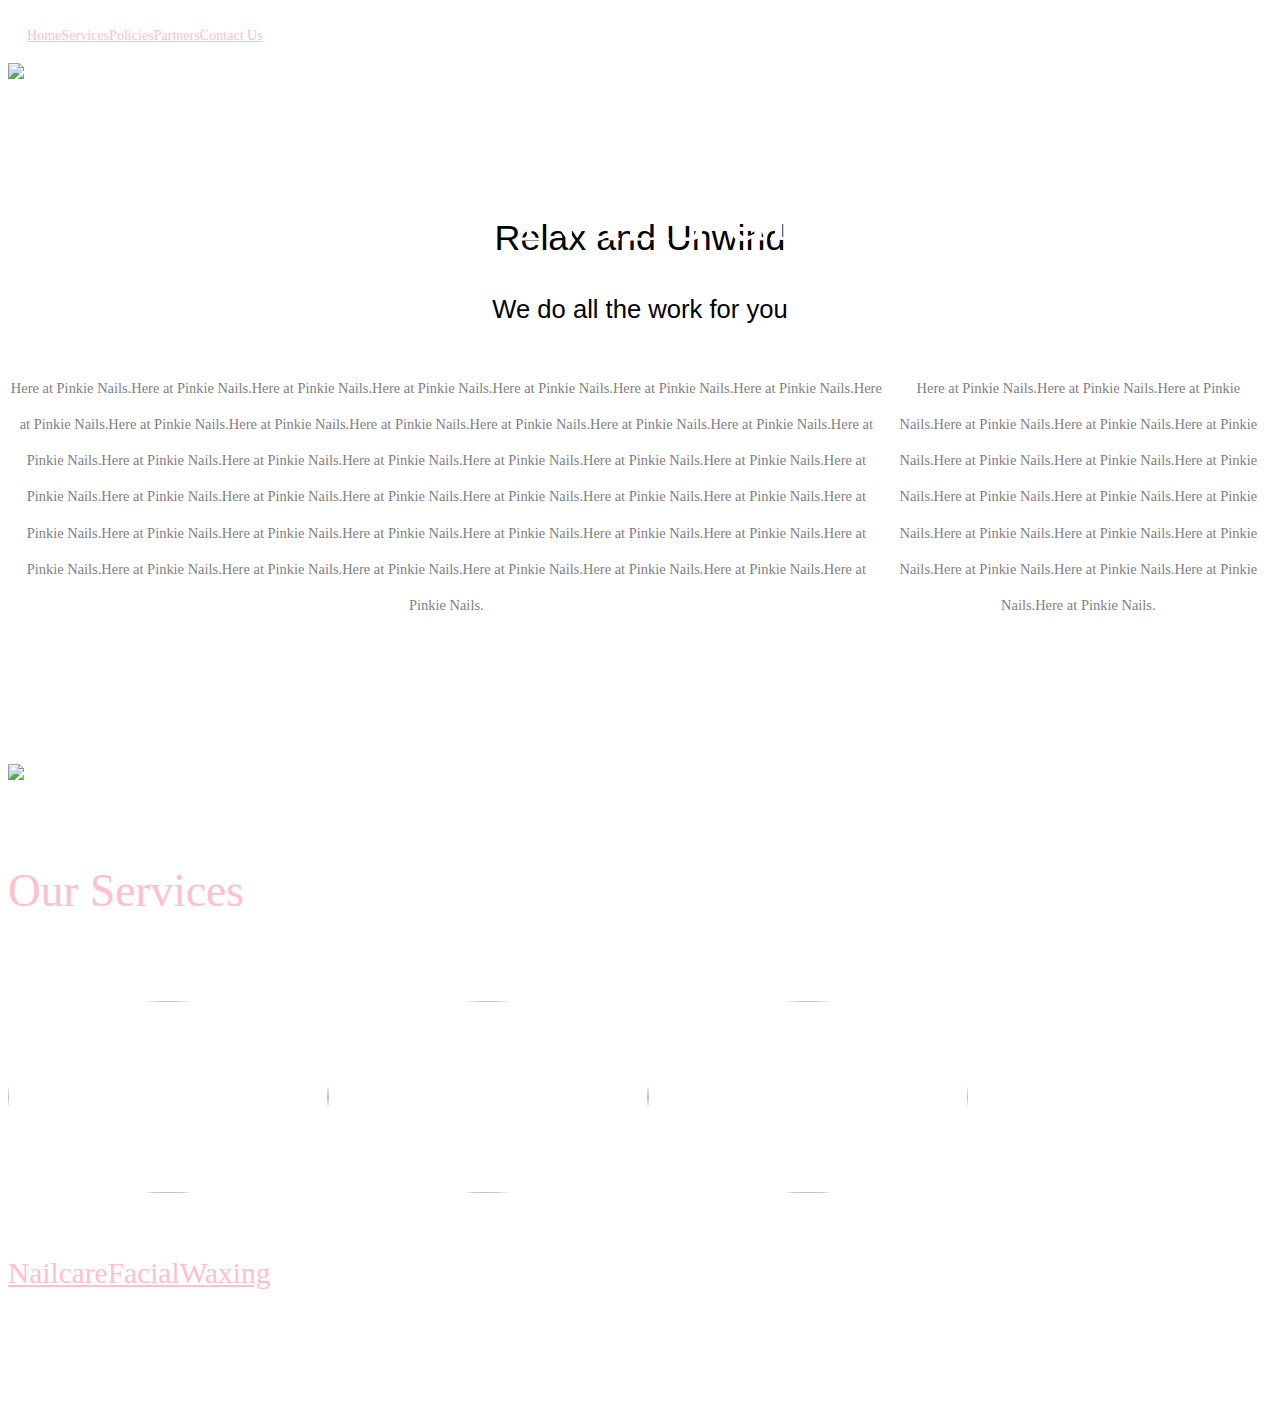
==== src/index.html @ 0a98a030 "Add folders" ====
<!doctype html>
<html lang="en">

<head>
    <!--Required meta tags-->
    <meta charset="utf-8">
    <meta name="viewport" content="width=device-width, initial-scale=1, shrink-to-fit=no">

    <!--Bootstrap CSS-->
    <link rel="stylesheet" href="https://stackpath.bootstrapcdn.com/bootstrap/4.1.3/css/bootstrap.min.css" integrity="sha384-MCw98/SFnGE8fJT3GXwEOngsV7Zt27NXFoaoApmYm81iuXoPkFOJwJ8ERdknLPMO"
        crossorigin="anonymous">

    <title>Pinkie Nails and Spa</title>
</head>
<style>
    /*----general----*/

    /*--fonts--*/

    @font-face {
        font-family: "Chalk";
        src: url("KGNoRegretsSketch.ttf");
    }

    @font-face {
        font-family: "Charline";
        src: url("Charline font.otf");
    }

    /*--convenient and quick positioning classes--*/

    .absolute {
        position: absolute;
        z-index: 100;
    }

    .relative {
        position: relative;
    }

    /*--convenient class to cancel any and all padding--*/

    .cancel {
        padding: 0;
    }

    /*--link behavior--*/

    a:link {
        color: pink;
    }

    a:visited {
        color: pink;
    }

    a:hover {
        text-decoration: none;
    }

    /*--all images take up full width of its container--*/

    img {
        width: 100%;
    }

    /*---hide non-mobile elements/design/layout---*/

    /*--hide tablet design/layout/elements--*/

    /*-hide tablet version of banner image-*/

    #tabletbanner {
        display: none;
    }

    /*-hide tablet version of reviews banner-*/

    #tabletbanner2 {
        display: none;
    }

    /*-hide tablet version of service section-*/

    /*-hide tablet version of service images-*/

    .tabletthumb {
        display: none;
    }

    /*-hide tablet version of service captions-*/

    .tabletsubserv {
        display: none;
    }

    /*--hide laptop design/layout/elements--*/

    /*-hide laptop version of navigation-*/

    .lap-nav {
        display: none;
    }

    /*-hide laptop version of service submenu-*/

    .servhover {
        display: none;
    }

    /*-hide laptop version of main content-*/

    .laptopmain {
        display: none;
    }

    /*-hide laptop version of services section-*/

    .laptopthumb {
        display: none;
    }

    .laptopsubserv {
        display: none;
    }


    /*----mobile/default website----*/

    /*----nav - mobile and tablet----*/

    .nav {
        padding: 2% 5% 0% 5%;
        position: fixed;
        background-color: white;
        width: 100%;
        z-index: 200;
        opacity: 0.9;
        height: 13vw;
    }

    /*--overhang--*/

    /*-hamburger-*/

    .hamburgerline {
        background-color: pink;
        margin: 1.3vw 0;
        height: 1vw;
        width: 100%;
        border-radius: 40%;
    }

    .hamburger {
        width: 7%;
        padding-top: 1%;
    }

    /*-everything else in overhang-*/

    .overhang {
        color: pink;
        font-family: "Chalk";
        font-size: 5vw;
        justify-self: end;
        padding-top: 1.5%;
    }

    /*----menu----*/

    #menu {
        width: 100%;
        background-color: white;
        position: fixed;
        opacity: 0.9;
        z-index: 300;
        top: 13vw;
    }

    .menu-item {
        color: pink;
        font-family: "Charline";
        padding: 5vw 7vw;
        height: 12.5vw;
        padding-right: 0vw;
    }

    /*--menu animations--*/

    /*-slide menu down-*/

    @keyframes slide {
        from {
            height: 0vw;
        }
        to {
            height: 70vw;
        }
    }

    /*-slide menu up-*/

    @keyframes slideup {
        from {
            height: 70vw;
        }
        to {
            height: 0vw;
        }
    }

    /*--menu animation classes--*/

    /*-slide menu up-*/

    .slideup {
        animation-name: slideup;
        animation-duration: 0.5s;
        animation-fill-mode: forwards;
        overflow: hidden;
        padding-top: none;
    }

    /*-slide menu down-*/

    .slidedown {
        height: 75vw;
        animation-name: slide;
        animation-duration: 0.5s;
        animation-fill-mode: forwards;
        overflow: hidden;
    }

    /*----submenu----*/

    /*--design of down arrow to open services submenu--*/

    .down-arrow {
        border: solid pink;
        border-width: 0 3px 3px 0;
        display: inline-block;
        padding: 3px;
        transform: rotate(45deg);
        text-align: right;
    }

    /*--submenu/submenu design--*/

    ul {
        list-style: none;
        margin-bottom: 0vw;
    }

    li {
        color: pink;
        font-family: "Charline";
        font-size: 4vw;
        padding: 2vw;
    }

    /*--submenu animations--*/

    /*-expand menu for submenu/to open submenu-*/

    @keyframes slidesub {
        from {
            height: 70vw;
        }
        to {
            height: 137vw;
        }
    }

    /*-contract/compress menu to close submenu but display menu-*/

    @keyframes slidesubup {
        from {
            height: 137vw;
        }
        to {
            height: 70vw;
        }
    }

    /*-close both menu and submenu all together-*/

    @keyframes slideallup {
        from {
            height: 137vw;
        }
        to {
            height: 0vw;
        }
    }

    /*-class to hide submenu-*/

    .submenu-collapse {
        display: none;
    }

    /*--submenu animation classes--*/

    /*-expand menu to open submenu-*/

    .slidesub {
        animation-name: slidesub;
        animation-duration: 0.5s;
        animation-fill-mode: forwards;
        overflow: hidden;
    }

    /*-collapse submenu to return to regular menu-*/

    .slidesubup {
        animation-name: slidesubup;
        animation-duration: 0.5s;
        animation-fill-mode: forwards;
        overflow: hidden;
    }

    /*-close both menu and submenu all together-*/

    .slideallup {
        height: 137vw;
        animation-name: slideallup;
        animation-duration: 0.5s;
        animation-fill-mode: forwards;
        overflow: hidden;
    }

    /*----banner----*/

    /*--banner text--*/

    .top {
        font-size: 15vw;
        font-family: "Chalk";
        color: white;
        top: 30%;
        text-align: center;
        width: 100%;
        font-weight: 100;
    }

    /*--banner image--*/

    #banner {
        width: 100%;
        height: auto;
    }

    /*----main content----*/

    /*-main heading/title-*/

    .title {
        align-self: end;
        font-size: 20vw;
        font-weight: 500;
        margin-top: 15%;
        margin-bottom: 15%;
        padding-left: 15%;
        padding-right: 15%;
        font-family: "Chalk";
    }

    /*-main subtitle-*/

    .sub {
        align-self: start;
        text-align: center;
        font-size: 12vw;
        font-weight: 500;
        margin-bottom: 15%;
        padding-left: 15%;
        padding-right: 15%;
        font-family: "Charline";
    }

    /*-main content text-*/

    .blurb {
        color: gray;
        line-height: 2.5;
        font-size: 4.5vw;
        padding-right: 15%;
        padding-left: 15%;
    }

    /*-last text of main content text-*/

    .blurb2 {
        margin-bottom: 15%;
    }

    /*----reviews----*/

    .review {
        color: pink;
        font-size: 13vw;
        font-family: "Helvetica";
        animation-name: fade;
        animation-duration: 1s;
        animation-fill-mode: forwards;
        display: none;
        opacity: 0;
        text-align: center;
        width: 100%;
        top: 35%;
        bottom: auto;
        padding: 0% 15%;
    }

    /*--review animation--*/

    @keyframes fade {
        from {
            opacity: 0
        }
        to {
            opacity: 1
        }
    }

    /*--reviews image--*/

    #banner2 {
        width: 100%;
        height: auto;
    }

    /*----service section----*/

    /*--service header--*/

    .service {
        font-family: "Chalk";
        font-size: 20vw;
        color: pink;
        margin-top: 20%;
        margin-bottom: 20%;
    }

    /*--service image container--*/

    .servimg {
        padding-left: 15%;
        padding-right: 15%;
    }

    /*--service image--*/

    .thumb {
        border-radius: 50%;
        height: 75vw;
    }

    /*--service caption container--*/

    .subserv2 {
        margin: 10vw 0vw 15vw 0vw;
    }

    /*--service caption--*/

    .subserv {
        font-family: "Charline";
        font-size: 10vw;
        text-align: center;
        margin-bottom: 15%;
        padding-top: 11%;
        color: pink;
    }

    /*----adjustments/changes for tablet website----*/

    @media only screen and (min-width: 425px) {

        /*----general----*/
        /*--hide mobile/default design/layout/elements--*/
        /*-hide mobile banner image-*/
        #banner {
            display: none;
        }

        /*-hide review banner image-*/
        #banner2 {
            display: none;
        }

        /*-hide service section-*/
        #servicesection {
            display: none;
        }

        /*--show tablet design/layout/elements--*/
        /*-show tablet banner image-*/
        #tabletbanner {
            display: block;
        }

        /*-show tablet review banner-*/
        #tabletbanner2 {
            display: block;
        }

        /*-show tablet services section-*/
        /*-show tablet service images-*/
        .tabletthumb {
            display: flex;
        }

        /*-show tablet service captions-*/
        .tabletsubserv {
            display: flex;
        }

        /*----tablet menu----*/
        /*--adjust menu animations--*/

    /*-slide menu down-*/

    @keyframes slide {
        from {
            height: 0vw;
        }
        to {
            height: 45vw;
        }
    }

    /*-slide menu up-*/

    @keyframes slideup {
        from {
            height: 45vw;
        }
        to {
            height: 0vw;
        }
    }

        /*--adjust height of open menu--*/
        .slidedown {
            height: 45vw;
        }

        /*--adjust padding and height of menu-items-*/
        .menu-item {
            padding: 1vw 7vw;
            height: 8.5vw;
            padding-right: 0vw;
        }

        /*---tablet submenu---*/

    /*--adjust submenu animations--*/

    /*-expand menu for submenu/to open submenu-*/

    @keyframes slidesub {
        from {
            height: 45vw;
        }
        to {
            height: 100vw;
        }
    }

    /*-contract/compress menu to close submenu but display menu-*/

    @keyframes slidesubup {
        from {
            height: 100vw;
        }
        to {
            height: 45vw;
        }
    }

    /*-close both menu and submenu all together-*/

    @keyframes slideallup {
        from {
            height: 100vw;
        }
        to {
            height: 0vw;
        }
    }

        /*--adjust submenu margin--*/

        .mobilesub {
            margin-bottom: 3.5vw;
        }

        /*--adjust font size of submenu items--*/
        li {
            font-size: 2.5vw;
        }

        /*----banner----*/
        /*--adjust the position of both text and image to accomodate tablet nav bar--*/
        .banner3 {
            top: 13vw;
        }

        /*--adjust the position and font-size of the banner text--*/
        .top {
            display: none;
        }

        /*----main----*/
        /*--adjust font size, margins, font family, and padding of title--*/
        .title {
            text-align: center;
            font-size: 4vw;
            margin-top: 25%;
            margin-bottom: 0%;
            padding-left: 0%;
            padding-right: 0%;
            font-family: "Helvetica";
        }

        /*-adjust font size, font family, and margin of subtitle-*/
        .sub {
            font-size: 3vw;
            margin-bottom: 2.5%;
            font-family: "Helvetica";
        }

        /*-adjust alignment, font size, and padding of main text-*/
        .blurb {
            text-align: center;
            font-size: 2vw;
            padding: 0vw 10vw;
        }

        /*-adjust margin of last text of main text-*/
        .blurb2 {
            margin-bottom: 10%;
        }

        /*----adjust font size and position of reviews----*/
        .review {
            font-size: 5vw;
            top: 45%;
        }

        /*----service section----*/
        /*--adjust font size and margins of service heading--*/
        .service {
            font-size: 5vw;
            margin-top: 10%;
            margin-bottom: 10%;
        }

        /*--adjust padding of service image container--*/
        .servimg {
            padding-left: 0%;
            padding-right: 0%;
        }

        /*--adjust height, width, and margin of service image--*/
        .thumb {
            height: 25vw;
            width: 25vw;
            margin-bottom: 5vw;
            ;
        }

        /*--adjust tablet service caption container margin--*/
        .tabletsubserv {
            margin-bottom: 10vw;
        }

        /*-adjust service caption font size-*/
        .subserv {
            font-size: 4.3vw;
        }

    }

    /*----adjustments/changes for laptop website----*/

    @media only screen and (min-width: 768px) {

        /*----general----*/
        /*---hide mobile/tablet elements---*/
        /*--hide mobile/tablet nav bar--*/
        .nav {
            display: none;
        }

        /*-hide hamburger-*/
        .hamburger {
            display: none;
        }

        .hamburgerline {
            display: none;
        }

        /*-hide overhang-*/
        .overhang {
            display: none;
        }

        /*--hide menu--*/
        .menu {
            display: none;
        }

        .menu-item {
            display: none;
        }

        /*-hide menu animation classes-*/
        .slideup {
            display: none;
        }

        .slidedown {
            display: none;
        }

        /*--hide submenu--*/
        .mobilesub {
            display: none;
        }
        /*-hide submenu animation classes-*/
        .slidesub {
            display: none;
        }

        /*--hide main content--*/
        .defaultmain {
            display: none;
        }

        #servicesection {
            display: none;
        }

        .tabletsubserv {
            display: none;
        }

        .tabletthumb {
            display: none;
        }

        /*---reveal/show laptop elements---*/
        /*--show laptop navigation--*/
        .lap-nav {
            display: flex;
            padding: 1.5%;
            color: pink;
            white-space: nowrap;
        }

        /*--show laptop banner text (adjust font size and position)--*/
        .top {
            display: block;
            font-size: 7vw;
            top: 34%;
        }

        /*--show laptop main content--*/
        .laptopmain {
            display: flex;
        }

        /*--show laptop service images--*/
        .laptopthumb {
            display: flex;
        }

        /*--show laptop service captions--*/
        .laptopsubserv {
            display: flex;
            text-align: center;
        }



        /*----nav----*/
        .nav-item {
            text-align: center;
            font-size: 1.1vw;
        }

        /*---service submenu---*/
        .servhover {
            top: 1.5vw;
            background-color: white;
            opacity: 0.9;
            z-index: 500;
            padding-top: 1.5vw;
            border-radius: 5%;
        }

        .laptopsub {
            padding-left: 0vw;
        }

        /*--submenu items--*/
        .laptopitem {
            font-size: 1vw;
            z-index: 500;
            padding: 1vw;
            text-align: left;
        }

        /*--submenu hover properties--*/
        /*-show submenu when hovering over Services link/tab-*/
        .servlink:hover .servhover {
            display: block;

        }

        /*-show submenu when hovering over services submenu-*/
        .servhover:hover {
            display: block;
        }

        /*----banner----*/
        /*--readjust position of banner text and banner image--*/
        .banner3 {
            top: 0vw;
        }

        /*----main----*/
        /*--readjust font-size , padding, and margin of main content text--*/
        /*--adjust font size and margin of main title/heading--*/
        .title {
            font-size: 2.8vw;
            margin-top: 11%;
        }

        /*--adjust font size of subtitle--*/
        .sub {
            font-size: 2vw;
        }

        /*--adjust font size and padding of main text--*/
        .blurb {
            font-size: 1.13vw;
            padding-right: 0%;
            padding-left: 0%;
        }

        /*----adjust font size of reviews----*/
        .review {
            font-size: 3.55vw;
        }

        /*--review banner--*/
        #banner2 {
            width: 100%;
            height: auto;
        }

        /*----services section----*/
        /*--adjust font size and margin of service heading--*/
        .service {
            font-size: 3.55vw;
            margin-top: 6.7%;
            margin-bottom: 6.7%;
        }

        /*--adjust height of service image--*/

        .thumb {
            height: 15vw;
        }

        /*--adjust margin of service caption container--*/
        .laptopsubserv {
            margin-bottom: 10vw;
        }

        /*--adjust font size and margin of service caption--*/
        .subserv {
            font-size: 2.3vw;
            margin-bottom: 10vw;
        }
    }
</style>

<body>
    <div class="container-fluid cancel">
        <!--visible laptop navigation-->
        <div class="row lap-nav text-center">
            <div class="col-3"></div>
            <div class="col-1 text-center nav-item">
                <a href="index.html">Home</a>
            </div>
            <div class="col-1 text-center nav-item servlink">
                <a href="ServicesBootstrap.html">Services</a>
                <!--laptop services drop-down submenu-->
                <div class="servhover absolute">
                    <ul class="laptopsub">
                        <li class="laptopitem">
                            <a href="ServicesBootstrap.html#manicure">Manicure</a>
                        </li>
                        <li class="laptopitem">
                            <a href="ServicesBootstrap.html#sculpture">Sculpture Nails</a>
                        </li>
                        <li class="laptopitem">
                            <a href="ServicesBootstrap.html#pedicure">Pedicure</a>
                        </li>
                        <li class="laptopitem">
                            <a href="ServicesBootstrap.html#waxing">Waxing and Threading</a>
                        </li>
                        <li class="laptopitem">
                            <a href="ServicesBootstrap.html#massage">Massage</a>
                        </li>
                        <li class="laptopitem">
                            <a href="ServicesBootstrap.html#kids">Kids Service</a>
                        </li>
                        <li class="laptopitem">
                            <a href="ServicesBootstrap.html#facial">Facial</a>
                        </li>
                    </ul>
                </div>
                <!--end laptop services drop-down submenu-->
            </div>
            <div class="col-1 text-center nav-item">
                <a href="PoliciesBootstrap.html">Policies</a>
            </div>
            <div class="col-1 text-center nav-item">
                <a href="PartnersBootstrap.html">Partners</a>
            </div>
            <div class="col-1 text-center nav-item">
                <a href="ContactUsBootstrap.html">Contact Us</a>
            </div>
            <div class="col-4"></div>
        </div>
        <!--end visible laptop navigation-->


        <!--mobile/tablet navigation-->
        <!--visible mobile/tablet navigation overhang/bar-->
        <div class="nav">
            <!--hamburger-->
            <div class="hamburger" onclick="toggleMenu();">
                <div class="hamburgerline"></div>
                <div class="hamburgerline"></div>
                <div class="hamburgerline"></div>
            </div>
            <!--end hamburger-->
            <!--everything else in navigation-->
            <div class="overhang col-10 text-center">
                <a href="index.html" class="text">Pinkie Nails and Spa</a>
            </div>
            <!--end everything else in navigation-->
        </div>
        <!--end visible mobile/tablet navigation overhang/bar-->
        <!--mobile/tablet drop-down menu-->
        <div id="menu" class="slideup">
            <div class="col-12 menu-item">
                <a href="index.html">Home</a>
            </div>
            <div class="row menu-item">
                <div class="col-11">
                    <a href="ServicesBootstrap.html">Services</a>
                </div>
                <div class="col-1 cancel drop-arrow">
                    <i class="down-arrow" onclick="subMenu();"></i>
                </div>
            </div>
            <!--mobile/tablet drop-down services submenu-->
            <div id="submenu" class="submenu-collapse">
                <ul class="mobilesub">
                    <li class="item">
                        <a href="ServicesBootstrap.html#manicure">Manicure</a>
                    </li>
                    <li class="item">
                        <a href="ServicesBootstrap.html#sculpture">Sculpture Nails</a>
                    </li>
                    <li class="item">
                        <a href="ServicesBootstrap.html#pedicure">Pedicure</a>
                    </li>
                    <li class="item">
                        <a href="ServicesBootstrap.html#waxing">Waxing and Threading</a>
                    </li>
                    <li class="item">
                        <a href="ServicesBootstrap.html#massage">Massage</a>
                    </li>
                    <li class="item">
                        <a href="ServicesBootstrap.html#kids">Kids Service</a>
                    </li>
                    <li class="item">
                        <a href="ServicesBootstrap.html#facial">Facial</a>
                    </li>
                </ul>
            </div>
            <!--end mobile/tablet drop-down services submenu-->
            <div class="col-12 menu-item">
                <a href="PoliciesBootstrap.html">Policies</a>
            </div>
            <div class="col-12 menu-item">
                <a href="PartnersBootstrap.html">Partners</a>
            </div>
            <div class="col-12 menu-item">
                <a href="ContactUsBootstrap.html">Contact Us</a>
            </div>
        </div>
        <!--end mobile/tablet drop-down menu-->
        <!--end all of mobile/tablet navigation-->

        <!--banner-->
        <div class="row relative banner3">
            <div class="col-12 absolute top cancel">
                <p>Pinkie Nails and Spa</p>
            </div>
            <div class="col-12 cancel" height="500px">
                <!--mobile banner image-->
                <img id="banner" src="OLDEYF0mobile3.jpg">
                <!--laptop/tablet banner image-->
                <img id="tabletbanner" src="OLDEYF0cropped3.jpg">
            </div>
        </div>
        <!--end banner-->
        <!--mobile/tablet main content-->
        <div class="row text-center title">
            <div class="col-12 text-center">
                <p>Relax and Unwind</p>
            </div>
        </div>
        <div class="row sub">
            <div class="col-12 text-center">
                <p>We do all the work for you</p>
            </div>
        </div>
        <div class="row defaultmain">
            <div class="col-12 blurb">
                <p>Here at Pinkie Nails. Here at Pinkie Nails. Here at Pinkie Nails. Here at Pinkie Nails. Here at Pinkie Nails.
                    Here at Pinkie Nails. Here at Pinkie Nails. Here at Pinkie Nails. Here at Pinkie Nails. Here at Pinkie
                    Nails. Here at Pinkie Nails. Here at Pinkie Nails. Here at Pinkie Nails. Here at Pinkie Nails. Here at
                    Pinkie Nails. Here at Pinkie Nails. Here at Pinkie Nails. Here at Pinkie Nails. Here at Pinkie Nails.
                    Here at Pinkie Nails. Here at Pinkie Nails. Here at Pinkie Nails. Here at Pinkie Nails. Here at Pinkie
                    Nails. Here at Pinkie Nails. Here at Pinkie Nails. Here at Pinkie Nails. Here at Pinkie Nails. Here at
                    Pinkie Nails. Here at Pinkie Nails. Here at Pinkie Nails. Here at Pinkie Nails. Here at Pinkie Nails.
                    Here at Pinkie Nails. Here at Pinkie Nails. Here at Pinkie Nails. Here at Pinkie Nails. Here at Pinkie
                    Nails. Here at Pinkie Nails. Here at Pinkie Nails. Here at Pinkie Nails. Here at Pinkie Nails. Here at
                    Pinkie Nails.</p>
            </div>
            <div class="col-12 blurb blurb2">
                <p>Here at Pinkie Nails. Here at Pinkie Nails. Here at Pinkie Nails. Here at Pinkie Nails. Here at Pinkie Nails.
                    Here at Pinkie Nails. Here at Pinkie Nails. Here at Pinkie Nails. Here at Pinkie Nails. Here at Pinkie
                    Nails. Here at Pinkie Nails. Here at Pinkie Nails. Here at Pinkie Nails. Here at Pinkie Nails. Here at
                    Pinkie Nails. Here at Pinkie Nails. Here at Pinkie Nails. Here at Pinkie Nails. Here at Pinkie Nails.</p>
            </div>
        </div>
        <!--end mobile/tablet main content-->
        <!--laptop main content-->
        <div class="row laptopmain">
            <div class="col-3">
            </div>
            <div class="col-6 text-center blurb">
                <p>Here at Pinkie Nails.Here at Pinkie Nails.Here at Pinkie Nails.Here at Pinkie Nails.Here at Pinkie Nails.Here
                    at Pinkie Nails.Here at Pinkie Nails.Here at Pinkie Nails.Here at Pinkie Nails.Here at Pinkie Nails.Here
                    at Pinkie Nails.Here at Pinkie Nails.Here at Pinkie Nails.Here at Pinkie Nails.Here at Pinkie Nails.Here
                    at Pinkie Nails.Here at Pinkie Nails.Here at Pinkie Nails.Here at Pinkie Nails.Here at Pinkie Nails.Here
                    at Pinkie Nails.Here at Pinkie Nails.Here at Pinkie Nails.Here at Pinkie Nails.Here at Pinkie Nails.Here
                    at Pinkie Nails.Here at Pinkie Nails.Here at Pinkie Nails.Here at Pinkie Nails.Here at Pinkie Nails.Here
                    at Pinkie Nails.Here at Pinkie Nails.Here at Pinkie Nails.Here at Pinkie Nails.Here at Pinkie Nails.Here
                    at Pinkie Nails.Here at Pinkie Nails.Here at Pinkie Nails.Here at Pinkie Nails.Here at Pinkie Nails.Here
                    at Pinkie Nails.Here at Pinkie Nails.Here at Pinkie Nails.</p>
            </div>
            <div class="col-3">
            </div>
            <div class="col-3">
            </div>
            <div class="col-6 text-center blurb blurb2">
                <p>Here at Pinkie Nails.Here at Pinkie Nails.Here at Pinkie Nails.Here at Pinkie Nails.Here at Pinkie Nails.Here
                    at Pinkie Nails.Here at Pinkie Nails.Here at Pinkie Nails.Here at Pinkie Nails.Here at Pinkie Nails.Here
                    at Pinkie Nails.Here at Pinkie Nails.Here at Pinkie Nails.Here at Pinkie Nails.Here at Pinkie Nails.Here
                    at Pinkie Nails.Here at Pinkie Nails.Here at Pinkie Nails.Here at Pinkie Nails.</p>
            </div>
            <div class="col-3">
            </div>
        </div>
        <!--end laptop main content-->

        <!--mobile/tablet/laptop reviews/banner-->
        <!--reviews-->
        <div class="row relative">
            <div class="col-12 review absolute">
                <p>"Pinkie is the bomb"</p>
            </div>
            <div class="col-12 review absolute">
                <p>"You should go here"</p>
            </div>
            <div class="col-12 review absolute">
                <p>"So Relaxing"</p>
            </div>
            <div class="col-12 review absolute">
                <p>"The place to be"</p>
            </div>
            <!--end reviews-->
            <!--banner image-->
            <div class="col-12 cancel">
                <!--mobile banner image-->
                <img id="banner2" src="cyanwoodmobile2.jpg">
                <!--tablet/laptop banner image-->
                <img id="tabletbanner2" src="cyanwoodcropped2.jpg">
            </div>
            <!--end banner image-->
        </div>
        <!--end banner/reviews-->

        <!--Services section-->
        <div class="row text-center">
            <div class="col-12">
                <p class="service">Our Services</p>
            </div>
        </div>
        <!--mobile services section-->
        <div class="row text-center" id="servicesection">
            <div class="col-12 servimg">
                <a href="ServicesBootstrap.html#manicure">
                    <img class="thumb img-fluid" src="nail-care-from-oro-gold.jpg">
                </a>
            </div>
            <div class="col-12 subserv2">
                <a href="ServicesBootstrap.html#manicure" class="subserv">Nailcare</a>
            </div>
            <div class="col-12 servimg">
                <a href="ServicesBootstrap.html#facial">
                    <img class="thumb img-fluid" src="facial image.jpg">
                </a>
            </div>
            <div class="col-12 subserv2">
                <a href="ServicesBootstrap.html#facial" class="subserv">Facial</a>
            </div>
            <div class="col-12 servimg">
                <a href="ServicesBootstrap.html#waxing">
                    <img class="thumb img-fluid" src="large_14_ebw.jpg">
                </a>
            </div>
            <div class="col-12 subserv2">
                <a href="ServicesBootstrap.html#waxing" class="subserv">Waxing</a>
            </div>
        </div>
        <!--end mobile services section-->

        <!--tablet services section-->
        <!--tablet services images-->
        <div class="row text-center tabletthumb">
            <div class="col-4 imgserv">
                <a href="ServicesBootstrap.html#manicure">
                    <img class="thumb img-fluid" src="nail-care-from-oro-gold.jpg">
                </a>
            </div>

            <div class="col-4 imgserv">
                <a href="ServicesBootstrap.html#facial">
                    <img class="thumb img-fluid" src="facial image.jpg">
                </a>
            </div>

            <div class="col-4 imgserv">
                <a href="ServicesBootstrap.html#waxing">
                    <img class="thumb img-fluid" src="large_14_ebw.jpg">
                </a>
            </div>

        </div>
        <!--end tablet services images-->
        <!--tablet services subtitles-->
        <div class="row text-center tabletsubserv">

            <div class="col-4">
                <a href="ServicesBootstrap.html#manicure" class="subserv">Nailcare</a>
            </div>

            <div class="col-4">
                <a href="ServicesBootstrap.html#facial" class="subserv">Facial</a>
            </div>

            <div class="col-4">
                <a href="ServicesBootstrap.html#waxing" class="subserv">Waxing</a>
            </div>
        </div>
        <!--end tablet services subtitles-->
        <!--end tablet services section-->

        <!--laptop services section-->
        <!--laptop services images-->
        <div class="row text-center laptopthumb">
            <div class="col-2">
            </div>
            <div class="col-2">
                <a href="ServicesBootstrap.html#manicure">
                    <img class="thumb img-fluid" src="nail-care-from-oro-gold.jpg">
                </a>
            </div>
            <div class="col-1">
            </div>
            <div class="col-2">
                <a href="ServicesBootstrap.html#facial">
                    <img class="thumb img-fluid" src="facial image.jpg">
                </a>
            </div>
            <div class="col-1">
            </div>
            <div class="col-2">
                <a href="ServicesBootstrap.html#waxing">
                    <img class="thumb img-fluid" src="large_14_ebw.jpg">
                </a>
            </div>
            <div class="col-2">
            </div>
        </div>
        <!--end laptop services images-->
        <!--laptop services captions-->
        <div class="row laptopsubserv">
            <div class="col-2">

            </div>
            <div class="col-2">
                <a href="ServicesBootstrap.html#manicure" class="subserv">Nailcare</a>
            </div>
            <div class="col-1">
            </div>
            <div class="col-2">
                <a href="ServicesBootstrap.html#facial" class="subserv">Facial</a>
            </div>
            <div class="col-1">
            </div>
            <div class="col-2">
                <a href="ServicesBootstrap.html#waxing" class="subserv">Waxing</a>
            </div>
            <div class="col-2">
            </div>
        </div>
        <!--end laptop services captions-->
        <!--end laptop services section-->
        <!--end services section-->
    </div>

    <!--Bootstrap javascript-->
    <!-- Optional JavaScript -->
    <!-- jQuery first, then Popper.js, then Bootstrap JS -->
    <script src="https://code.jquery.com/jquery-3.3.1.slim.min.js" integrity="sha384-q8i/X+965DzO0rT7abK41JStQIAqVgRVzpbzo5smXKp4YfRvH+8abtTE1Pi6jizo"
        crossorigin="anonymous"></script>
    <script src="https://cdnjs.cloudflare.com/ajax/libs/popper.js/1.14.3/umd/popper.min.js" integrity="sha384-ZMP7rVo3mIykV+2+9J3UJ46jBk0WLaUAdn689aCwoqbBJiSnjAK/l8WvCWPIPm49"
        crossorigin="anonymous"></script>
    <script src="https://stackpath.bootstrapcdn.com/bootstrap/4.1.3/js/bootstrap.min.js" integrity="sha384-ChfqqxuZUCnJSK3+MXmPNIyE6ZbWh2IMqE241rYiqJxyMiZ6OW/JmZQ5stwEULTy"
        crossorigin="anonymous"></script>
    <script>
        /*----code for carousel of reviews----*/
        /*--set duration/interval for each review display time--*/
        setInterval(showReview, 3000);
        /*--counter for number of times/number of reviews displayed--*/
        var iterator = 0;
        var slides = document.getElementsByClassName("review");
        /*--function for which review to show--*/
        function showReview() {
            /*--use the counter to determine which review in array/which array index to use--*/
            var current = iterator % 4;
            /*--if the first review in array is being shown, hide the last review in array--*/
            if (current === 0) {
                slides[3].style.display = "none";
                slides[current].style.display = "block";
            }
            /*--for any other review being shown by the counter, hide the review that was shown previous to current one--*/
            else {
                slides[current - 1].style.display = "none";
                slides[current].style.display = "block";
            }
            /*--After review is show, increment the iterator by 1--*/
            iterator++;
        }
        /*--reviews are revealed upon page load without waiting any number of interval seconds first--*/
        window.onload = showReview;
        /*--end code for carousel of reviews--*/

        /*----function to toggle mobile/tablet drop-down navigation menu----*/
        function toggleMenu() {
            var menu = document.getElementById("menu");
            var sub = document.getElementById("submenu");
            console.log(menu);
            console.log(menu.style.display);

            /*---if both menu and submenu are open/all menus are open, close both menu and submenu/all menus---*/

            if (menu.classList.contains("slidedown") && menu.classList.contains("slidesub")) {
                menu.classList.remove("slidedown");
                menu.classList.remove("slidesub");
                menu.classList.add("slideallup");
            }

            /*---if only the menu is open and the submenu is not open, close the menu---*/

            else if (menu.classList.contains("slidedown")) {
                menu.classList.remove("slidedown");
                menu.classList.remove("slidesubup")
                console.log(menu.classList);
                menu.classList.add("slideup");
                console.log(menu.classList);
            }

            /*---if menu is up, slide menu down without submenu---*/

            else {
                menu.classList.remove("slideup");
                menu.classList.remove("slideallup");
                sub.classList.add("submenu-collapse");
                console.log(menu.classList);
                menu.classList.add("slidedown");
                console.log(menu.classList);
            }
        }

        /*----function to toggle services drop-down submenu----*/

        function subMenu() {
            var sub = document.getElementById("submenu");
            var menu = document.getElementById("menu");

            /*---if submenu is up/collapsed, slide submenu down/display submenu---*/
            if (sub.classList.contains("submenu-collapse")) {
                sub.classList.remove("submenu-collapse");
                menu.classList.remove("slidesubup");
                menu.classList.add("slidesub");
            }

            /*---if submenu is down/expanded, slide submenu up/collapse submenu---*/

            else {
                sub.classList.add("submenu-collapse");
                menu.classList.remove("slidesub");
                menu.classList.add("slidesubup");
            }
        }
    </script>
</body>

</html>
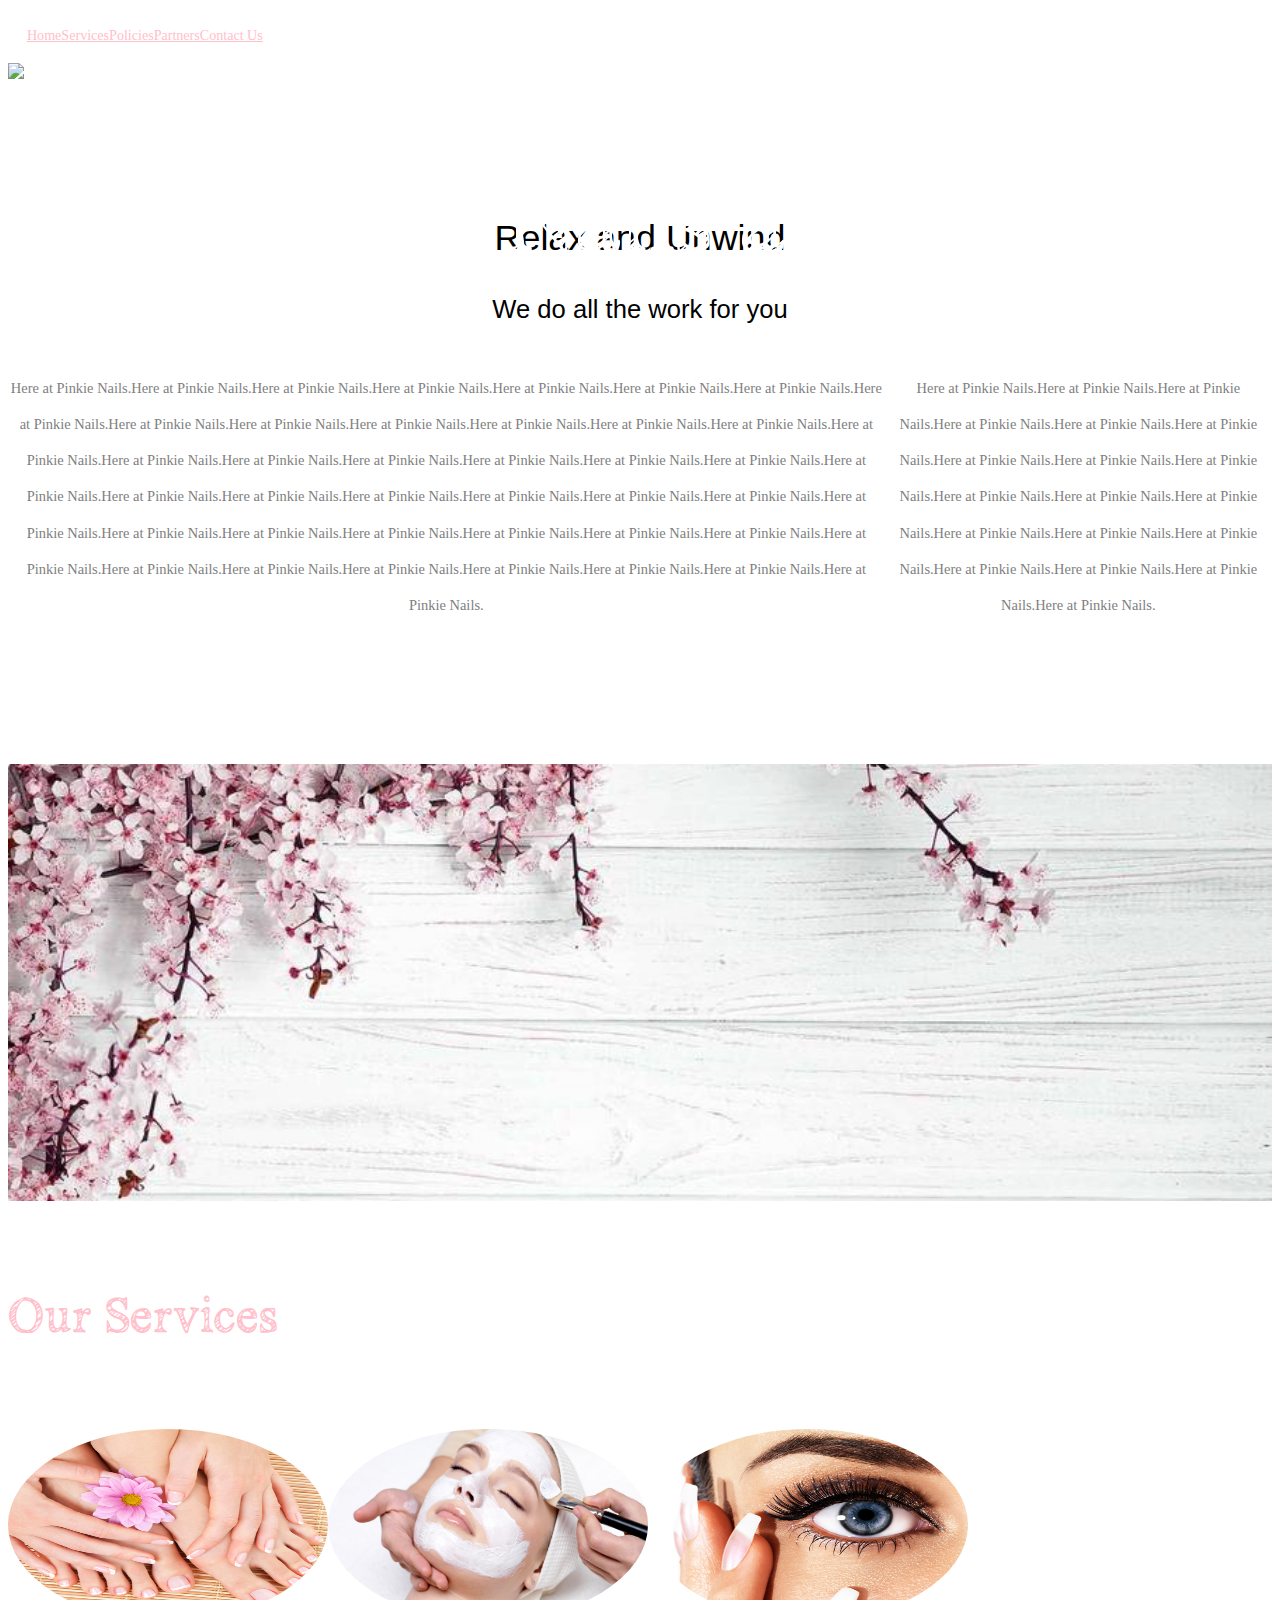
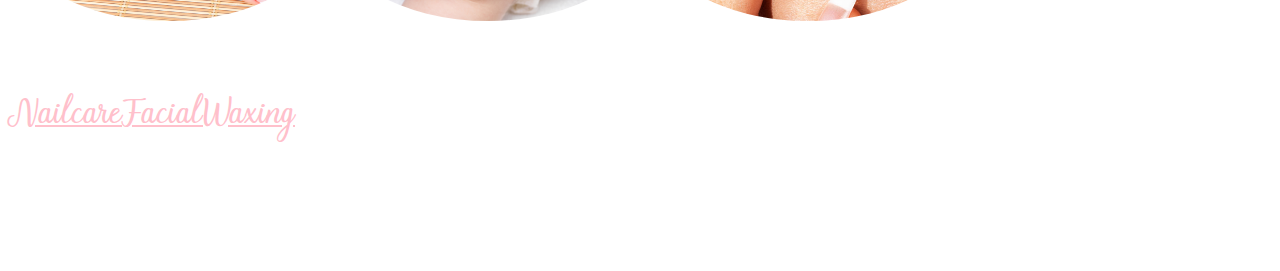
==== commit 8cbc3ce3: "source paths" ====
--- a/src/index.html
+++ b/src/index.html
@@ -19,12 +19,12 @@
 
     @font-face {
         font-family: "Chalk";
-        src: url("KGNoRegretsSketch.ttf");
+        src: url("../assets/KGNoRegretsSketch.ttf");
     }
 
     @font-face {
         font-family: "Charline";
-        src: url("Charline font.otf");
+        src: url("../assets/Charline font.otf");
     }
 
     /*--convenient and quick positioning classes--*/
@@ -1019,9 +1019,9 @@
             </div>
             <div class="col-12 cancel" height="500px">
                 <!--mobile banner image-->
-                <img id="banner" src="OLDEYF0mobile3.jpg">
+                <img id="banner" src="../assets/OLDEYF0mobile3.jpg">
                 <!--laptop/tablet banner image-->
-                <img id="tabletbanner" src="OLDEYF0cropped3.jpg">
+                <img id="tabletbanner" src="../assets/OLDEYF0cropped3.jpg">
             </div>
         </div>
         <!--end banner-->
@@ -1106,9 +1106,9 @@
             <!--banner image-->
             <div class="col-12 cancel">
                 <!--mobile banner image-->
-                <img id="banner2" src="cyanwoodmobile2.jpg">
+                <img id="banner2" src="../assets/cyanwoodmobile2.jpg">
                 <!--tablet/laptop banner image-->
-                <img id="tabletbanner2" src="cyanwoodcropped2.jpg">
+                <img id="tabletbanner2" src="../assets/cyanwoodcropped2.jpg">
             </div>
             <!--end banner image-->
         </div>
@@ -1124,7 +1124,7 @@
         <div class="row text-center" id="servicesection">
             <div class="col-12 servimg">
                 <a href="ServicesBootstrap.html#manicure">
-                    <img class="thumb img-fluid" src="nail-care-from-oro-gold.jpg">
+                    <img class="thumb img-fluid" src="../assets/nail-care-from-oro-gold.jpg">
                 </a>
             </div>
             <div class="col-12 subserv2">
@@ -1132,7 +1132,7 @@
             </div>
             <div class="col-12 servimg">
                 <a href="ServicesBootstrap.html#facial">
-                    <img class="thumb img-fluid" src="facial image.jpg">
+                    <img class="thumb img-fluid" src="../assets/facial image.jpg">
                 </a>
             </div>
             <div class="col-12 subserv2">
@@ -1140,7 +1140,7 @@
             </div>
             <div class="col-12 servimg">
                 <a href="ServicesBootstrap.html#waxing">
-                    <img class="thumb img-fluid" src="large_14_ebw.jpg">
+                    <img class="thumb img-fluid" src="../assets/large_14_ebw.jpg">
                 </a>
             </div>
             <div class="col-12 subserv2">
@@ -1154,19 +1154,19 @@
         <div class="row text-center tabletthumb">
             <div class="col-4 imgserv">
                 <a href="ServicesBootstrap.html#manicure">
-                    <img class="thumb img-fluid" src="nail-care-from-oro-gold.jpg">
+                    <img class="thumb img-fluid" src="../assets/nail-care-from-oro-gold.jpg">
                 </a>
             </div>
 
             <div class="col-4 imgserv">
                 <a href="ServicesBootstrap.html#facial">
-                    <img class="thumb img-fluid" src="facial image.jpg">
+                    <img class="thumb img-fluid" src="../assets/facial image.jpg">
                 </a>
             </div>
 
             <div class="col-4 imgserv">
                 <a href="ServicesBootstrap.html#waxing">
-                    <img class="thumb img-fluid" src="large_14_ebw.jpg">
+                    <img class="thumb img-fluid" src="../assets/large_14_ebw.jpg">
                 </a>
             </div>
 
@@ -1197,21 +1197,21 @@
             </div>
             <div class="col-2">
                 <a href="ServicesBootstrap.html#manicure">
-                    <img class="thumb img-fluid" src="nail-care-from-oro-gold.jpg">
+                    <img class="thumb img-fluid" src="../assets/nail-care-from-oro-gold.jpg">
                 </a>
             </div>
             <div class="col-1">
             </div>
             <div class="col-2">
                 <a href="ServicesBootstrap.html#facial">
-                    <img class="thumb img-fluid" src="facial image.jpg">
+                    <img class="thumb img-fluid" src="../assets/facial image.jpg">
                 </a>
             </div>
             <div class="col-1">
             </div>
             <div class="col-2">
                 <a href="ServicesBootstrap.html#waxing">
-                    <img class="thumb img-fluid" src="large_14_ebw.jpg">
+                    <img class="thumb img-fluid" src="../assets/large_14_ebw.jpg">
                 </a>
             </div>
             <div class="col-2">
